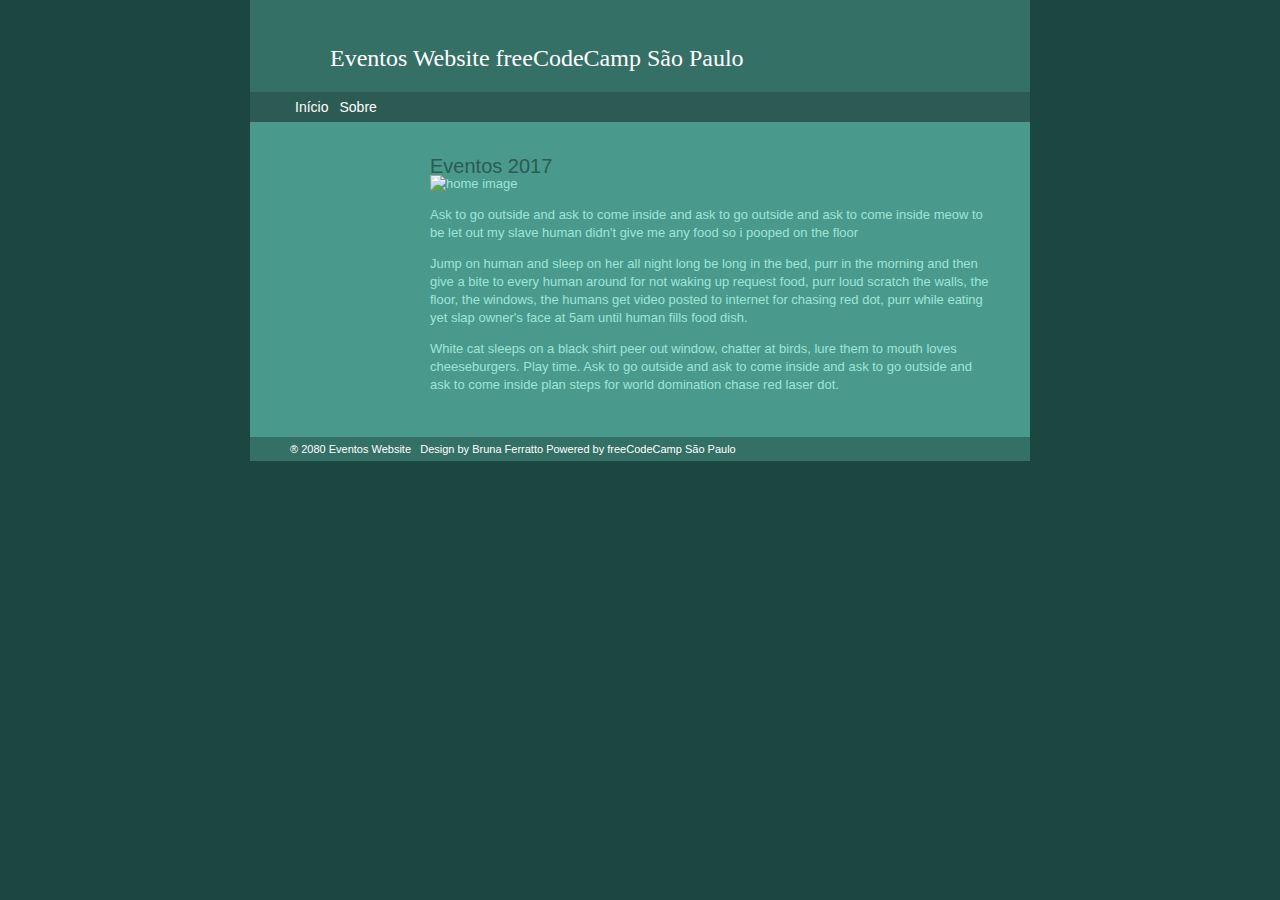
==== index.html @ cdb645c8 "Initial files" ====
<!DOCTYPE html>
<html>
  <head>
    <link rel="stylesheet" type="text/css "href="index.css">
    <meta charset="utf-8">
    <title>Home</title>
  </head>
  <body>
    <div  class="container">
      <header class="header">
        <a class="link-title" href="/">Eventos Website freeCodeCamp São Paulo</a>

      </header>
      <nav class="menu">
        <a href="index.html">Início</a>
        <a href="about.html">Sobre</a>
      </nav>

      <article class="main">

        <h1>Eventos 2017</h1>
        <title>frontInSampa</title>
        <div id="home-image">
          <img src="http://placehold.it/300px200" alt="home image">
        </div>
        <p>Ask to go outside and ask to come inside and ask to go outside and ask to come inside meow to be let out my slave human didn't give me any food so i pooped on the floor </p>
        <p>Jump on human and sleep on her all night long be long in the bed, purr in the morning and then give a bite to every human around for not waking up request food, purr loud scratch the walls, the floor, the windows, the humans get video posted to internet for chasing red dot, purr while eating yet slap owner's face at 5am until human fills food dish. </p>
        <p> White cat sleeps on a black shirt peer out window, chatter at birds, lure them to mouth loves cheeseburgers. Play time. Ask to go outside and ask to come inside and ask to go outside and ask to come inside plan steps for world domination chase red laser dot. </p>
      </article>
      <footer>
        &reg; 2080 Eventos Website &nbsp; Design by Bruna Ferratto Powered by freeCodeCamp São Paulo

      </footer>

    </div>

  </body>
</html>
---- index.css ----
body{
  color: white;
  background-color:#1c4740;
  margin:0;
}
.link-title {
   text-decoration: none;
   color: white;
   font-size: 24px;
   padding: 0 30px 0 40px;
}

.container {
  width: 780px;
  margin: 0 auto;
  background: #49998c
}
.header {
  padding: 45px 0 20px 40px;
  background-color: #357066;
  color: white;
}
.menu {
  background:#2c5b53;
  padding: 6px 0 6px 40px;

}
.menu a{
  color: white;
  padding: 0 2px 0 5px;
  text-decoration: none;
  font-size: 14px;
  font-family:'Segoe UI',Arial,sans-serif;
}
.menu a:hover{
  color: #9ee5d9;

}

aside{
  float:left;
  width: 120px;
  padding: 30px 0 0 40px;
}

h1{
  margin: 0px;
  color:#2c5b53;
  font-size: 20px;
  font-family:'Segoe UI',Arial,sans-serif;
  font-weight: normal;
}
h2{
  margin: 20px 0 5px 0;
  color:#2c5b53;
  font-size: 16px;
  font-family:'Segoe UI',Arial,sans-serif;
  font-weight: normal;
}
.main{
  margin: 0 0 0 180px;
  padding: 35px 40px 30px 0;
  color: #9ee5d9;
  font-family:'Segoe UI',Arial,sans-serif;
  font-size: 13px;
  line-height: 18px;
  text-emphasis: justify;

}
.main a:-webkit-any-link{
  text-decoration: none;
  color:#2c5b53;
}
.main a:hover{
  color: #9ee5d9;
  text-decoration: none;
}

#home-image img{
  width: 100%;
}

footer{
  padding: 6px 40px 6px 40px;
  background: #357066;
  font-family: 'Segoe UI',Arial,sans-serif;
  color: white;
  font-size: 11px;
  text-decoration: right;
}
footer a{
  text-decoration: none;
  color: #9ee5d9;
}
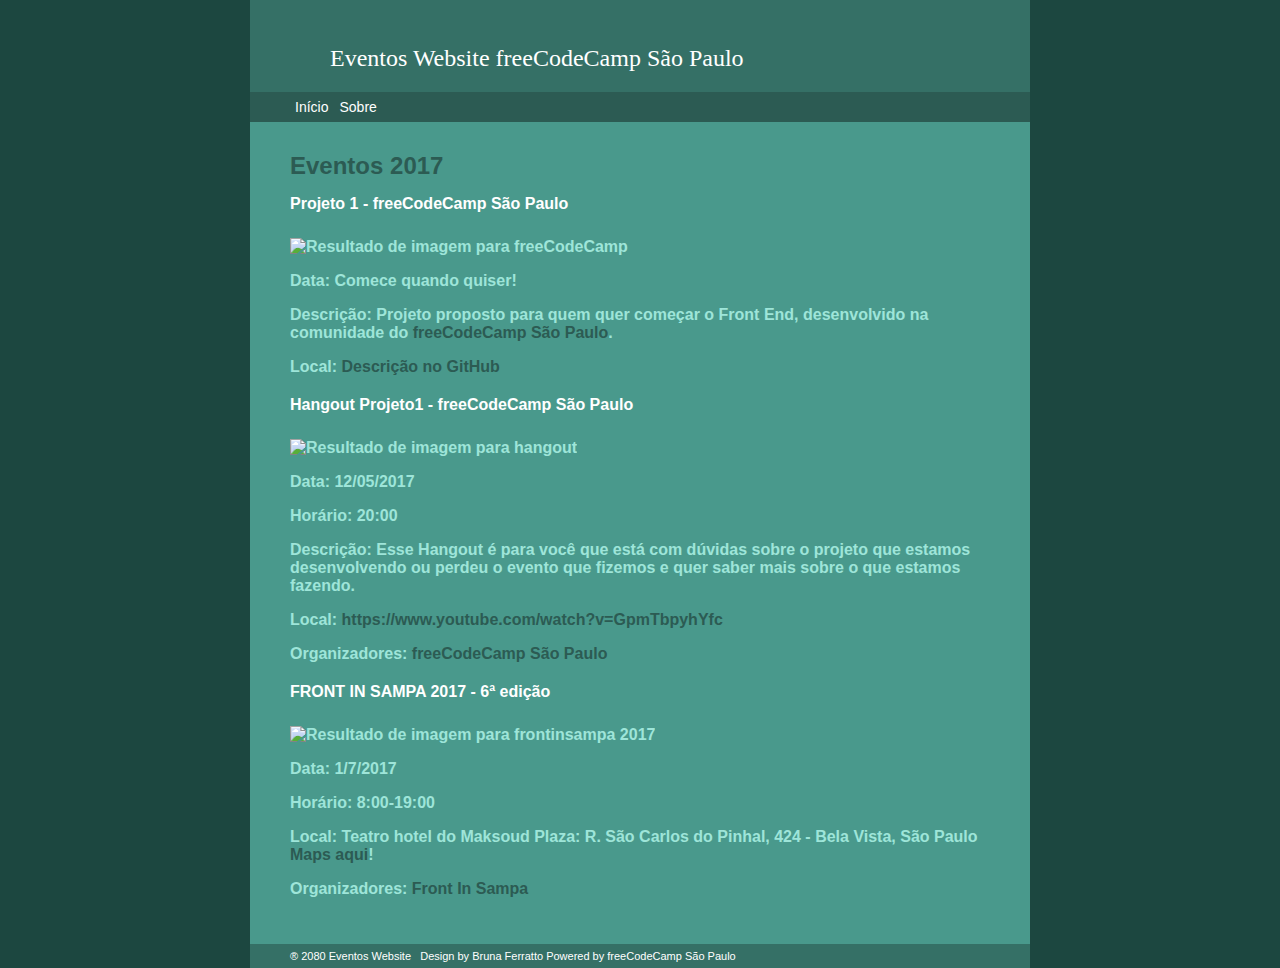
==== commit 4a2b108b: "Add more events" ====
--- a/index.html
+++ b/index.html
@@ -19,13 +19,43 @@
       <article class="main">
 
         <h1>Eventos 2017</h1>
-        <title>frontInSampa</title>
+        <h2>Projeto 1 - freeCodeCamp São Paulo</h2>
         <div id="home-image">
-          <img src="http://placehold.it/300px200" alt="home image">
+          <img class="irc_mi" src="https://softwareengineeringdaily.com/wp-content/uploads/2017/01/freecodecamp.jpeg" alt="Resultado de imagem para freeCodeCamp">
         </div>
-        <p>Ask to go outside and ask to come inside and ask to go outside and ask to come inside meow to be let out my slave human didn't give me any food so i pooped on the floor </p>
-        <p>Jump on human and sleep on her all night long be long in the bed, purr in the morning and then give a bite to every human around for not waking up request food, purr loud scratch the walls, the floor, the windows, the humans get video posted to internet for chasing red dot, purr while eating yet slap owner's face at 5am until human fills food dish. </p>
-        <p> White cat sleeps on a black shirt peer out window, chatter at birds, lure them to mouth loves cheeseburgers. Play time. Ask to go outside and ask to come inside and ask to go outside and ask to come inside plan steps for world domination chase red laser dot. </p>
+        <p>Data: Comece quando quiser!</p>
+
+        <p>Descrição: Projeto proposto para quem quer começar o Front End, desenvolvido na comunidade do <a href="https://www.facebook.com/groups/free.code.camp.sao.paulo/?ref=ts&fref=ts">freeCodeCamp São Paulo</a>.
+
+        <p>Local: <a href="https://github.com/FreeCodeCampSp/projeto1_2017">Descrição no GitHub<a></p>
+
+
+        <h2>Hangout Projeto1 - freeCodeCamp São Paulo</h2>
+        <div id="home-image">
+            <img class="irc_mi" src="http://img.ibxk.com.br/2014/5/programas/42835053012403.jpg" alt="Resultado de imagem para hangout">
+        </div>
+        <p>Data: 12/05/2017</p>
+
+        <p>Horário: 20:00</p>
+
+        <p>Descrição: Esse Hangout é para você que está com dúvidas sobre o projeto que estamos desenvolvendo ou perdeu o evento que fizemos e quer saber mais sobre o que estamos fazendo.</p>
+
+        <p>Local: <a href="https://www.youtube.com/watch?v=GpmTbpyhYfc">https://www.youtube.com/watch?v=GpmTbpyhYfc</a>  </p>
+
+        <p>Organizadores: <a href="https://www.facebook.com/groups/free.code.camp.sao.paulo/?ref=ts&fref=ts">freeCodeCamp São Paulo</a></p>
+
+        <h2>FRONT IN SAMPA 2017 - 6ª edição</h2>
+        <div id="home-image">
+          <img class="irc_mi" src="http://www.des1gnon.com/wp-content/uploads/2017/03/Des1gnON-Eventos-de-Design-em-2017-Frontinsampa.jpg" alt="Resultado de imagem para frontinsampa 2017">
+        </div>
+        <p>Data: 1/7/2017</p>
+
+        <p>Horário: 8:00-19:00</p>
+
+        <p>Local: Teatro hotel do Maksoud Plaza: R. São Carlos do Pinhal, 424 - Bela Vista, São Paulo <a href="https://www.google.com.br/maps?q=R.+S%C3%A3o+Carlos+do+Pinhal,+424+-+Bela+Vista&um=1&ie=UTF-8&sa=X&ved=0ahUKEwiwrdzgheHTAhULkZAKHQqVDvUQ_AUICigB">Maps aqui<a/>!</p>
+
+        <p>Organizadores: <a href="http://www.frontinsampa.com.br/">Front In Sampa</a></p>
+
       </article>
       <footer>
         &reg; 2080 Eventos Website &nbsp; Design by Bruna Ferratto Powered by freeCodeCamp São Paulo
--- a/index.css
+++ b/index.css
@@ -37,34 +37,28 @@
 
 }
 
-aside{
-  float:left;
-  width: 120px;
-  padding: 30px 0 0 40px;
-}
-
 h1{
-  margin: 0px;
+  margin: 0 0 20px 0;
   color:#2c5b53;
-  font-size: 20px;
+  font-size: 24px;
   font-family:'Segoe UI',Arial,sans-serif;
-  font-weight: normal;
+  font-weight:bolder;
 }
 h2{
   margin: 20px 0 5px 0;
-  color:#2c5b53;
+  color:white;
   font-size: 16px;
   font-family:'Segoe UI',Arial,sans-serif;
-  font-weight: normal;
+  font-weight: bold;;
 }
 .main{
-  margin: 0 0 0 180px;
-  padding: 35px 40px 30px 0;
+  padding: 35px 40px 30px 40px;
   color: #9ee5d9;
   font-family:'Segoe UI',Arial,sans-serif;
-  font-size: 13px;
+  font-size: 16px;
   line-height: 18px;
   text-emphasis: justify;
+  font-weight: bold;
 
 }
 .main a:-webkit-any-link{
@@ -77,7 +71,9 @@
 }
 
 #home-image img{
-  width: 100%;
+  width:700px;
+  height:218.75px;
+  margin-top: 20px;
 }
 
 footer{
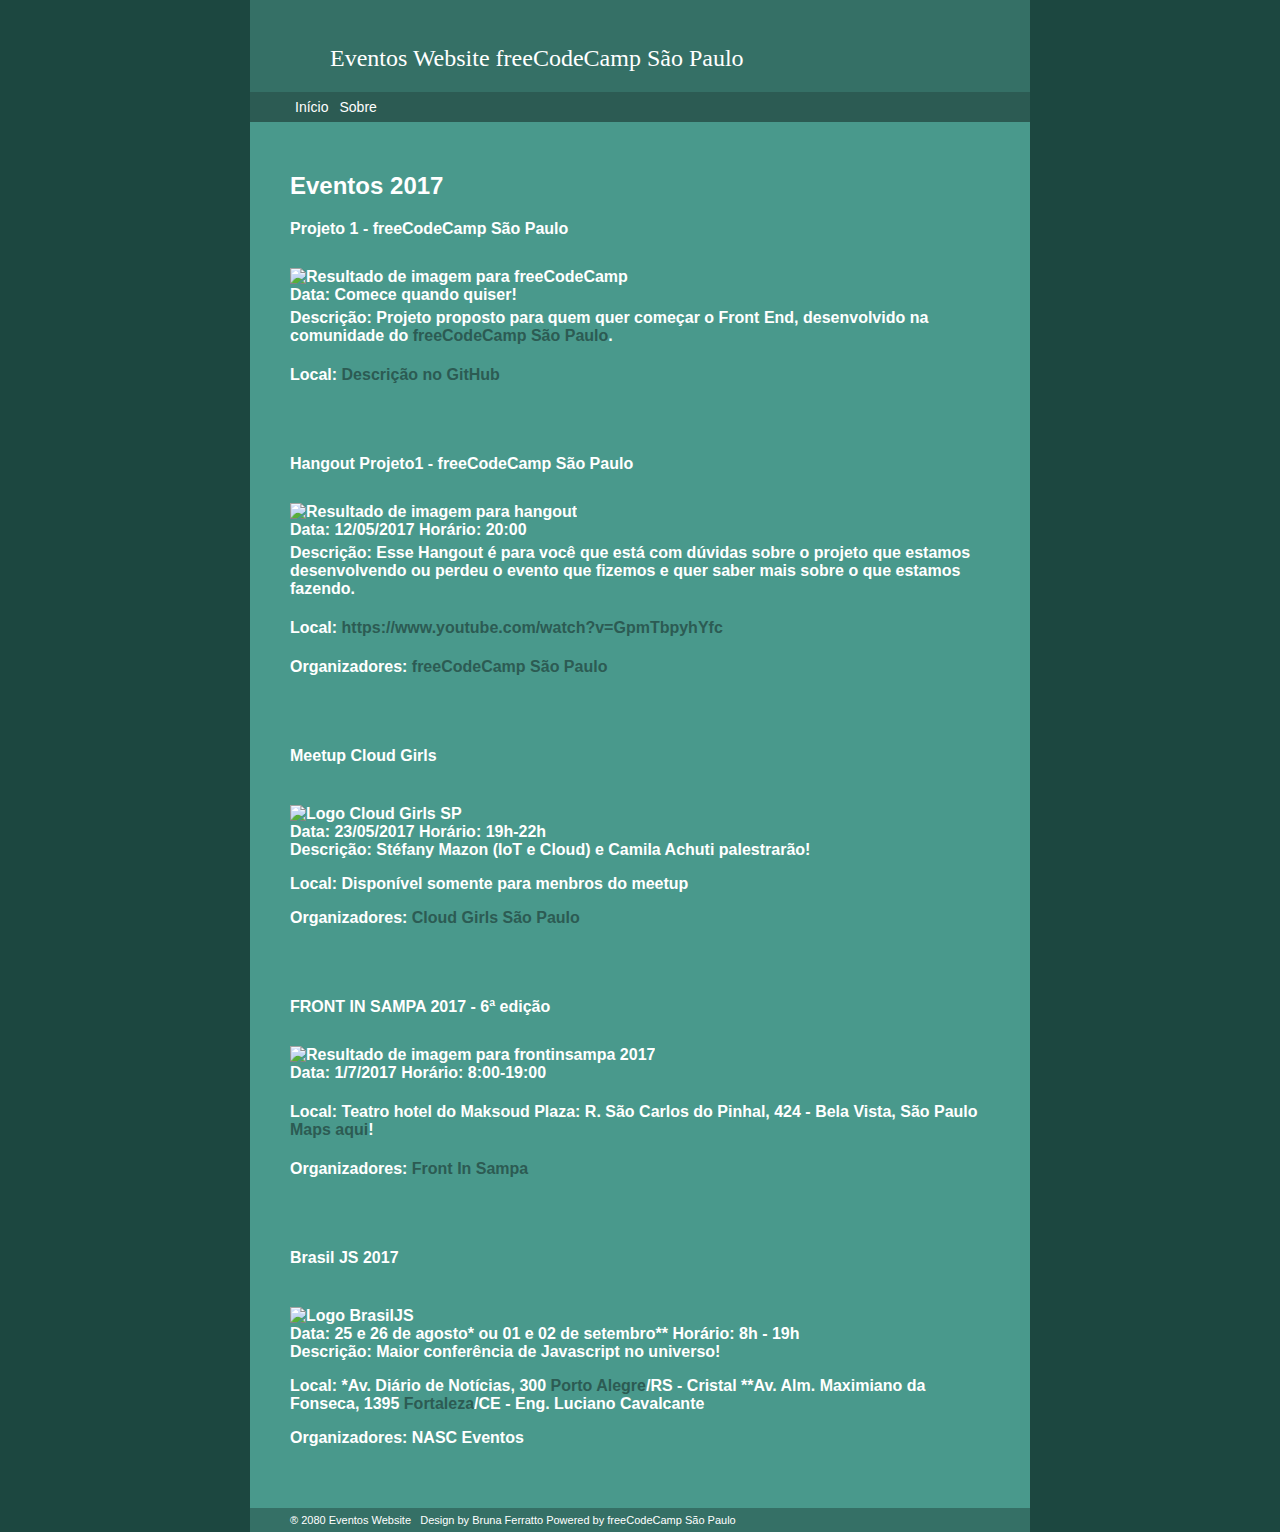
==== commit 3e21acca: "Add Events" ====
--- a/index.html
+++ b/index.html
@@ -17,45 +17,83 @@
       </nav>
 
       <article class="main">
-
+       <section>
         <h1>Eventos 2017</h1>
         <h2>Projeto 1 - freeCodeCamp São Paulo</h2>
         <div id="home-image">
           <img class="irc_mi" src="https://softwareengineeringdaily.com/wp-content/uploads/2017/01/freecodecamp.jpeg" alt="Resultado de imagem para freeCodeCamp">
         </div>
-        <p>Data: Comece quando quiser!</p>
+        <data>Data: Comece quando quiser!</data>
 
-        <p>Descrição: Projeto proposto para quem quer começar o Front End, desenvolvido na comunidade do <a href="https://www.facebook.com/groups/free.code.camp.sao.paulo/?ref=ts&fref=ts">freeCodeCamp São Paulo</a>.
+        <summary>Descrição: Projeto proposto para quem quer começar o Front End, desenvolvido na comunidade do <a href="https://www.facebook.com/groups/free.code.camp.sao.paulo/?ref=ts&fref=ts">freeCodeCamp São Paulo</a>.</summary>
 
-        <p>Local: <a href="https://github.com/FreeCodeCampSp/projeto1_2017">Descrição no GitHub<a></p>
+        <p>Local: <a href="https://github.com/FreeCodeCampSp/projeto1_2017">Descrição no GitHub</a></p>
+       </section>
 
-
+       <section>
         <h2>Hangout Projeto1 - freeCodeCamp São Paulo</h2>
         <div id="home-image">
             <img class="irc_mi" src="http://img.ibxk.com.br/2014/5/programas/42835053012403.jpg" alt="Resultado de imagem para hangout">
         </div>
-        <p>Data: 12/05/2017</p>
+        <data>Data: 12/05/2017</data>
 
-        <p>Horário: 20:00</p>
+        <time>Horário: 20:00</time>
 
-        <p>Descrição: Esse Hangout é para você que está com dúvidas sobre o projeto que estamos desenvolvendo ou perdeu o evento que fizemos e quer saber mais sobre o que estamos fazendo.</p>
+        <summary>Descrição: Esse Hangout é para você que está com dúvidas sobre o projeto que estamos desenvolvendo ou perdeu o evento que fizemos e quer saber mais sobre o que estamos fazendo.</summary>
 
         <p>Local: <a href="https://www.youtube.com/watch?v=GpmTbpyhYfc">https://www.youtube.com/watch?v=GpmTbpyhYfc</a>  </p>
 
         <p>Organizadores: <a href="https://www.facebook.com/groups/free.code.camp.sao.paulo/?ref=ts&fref=ts">freeCodeCamp São Paulo</a></p>
+      </section>
+      <section>
+        <div>
+          <h2>Meetup Cloud Girls<h2>
+          <div id="home-image">
+              <img class="irc_mi" src="https://secure.meetupstatic.com/photos/event/7/f/1/2/600_459152530.jpeg" alt="Logo Cloud Girls SP">
+          </div>
+          <data>Data: 23/05/2017 </data>
 
+          <time>Horário: 19h-22h </time>
+
+          <summary>Descrição: Stéfany Mazon (IoT e Cloud) e Camila Achuti palestrarão!</summary>
+
+          <p>Local: Disponível somente para menbros do meetup</p>
+
+          <p>Organizadores:<a href="https://www.meetup.com/Cloud-Girls-Sao-Paulo/"> Cloud Girls São Paulo</a> </p>
+        </div>
+      </section>
+      <section>
         <h2>FRONT IN SAMPA 2017 - 6ª edição</h2>
         <div id="home-image">
           <img class="irc_mi" src="http://www.des1gnon.com/wp-content/uploads/2017/03/Des1gnON-Eventos-de-Design-em-2017-Frontinsampa.jpg" alt="Resultado de imagem para frontinsampa 2017">
         </div>
-        <p>Data: 1/7/2017</p>
+        <data>Data: 1/7/2017</data>
 
-        <p>Horário: 8:00-19:00</p>
+        <time>Horário: 8:00-19:00</time>
 
         <p>Local: Teatro hotel do Maksoud Plaza: R. São Carlos do Pinhal, 424 - Bela Vista, São Paulo <a href="https://www.google.com.br/maps?q=R.+S%C3%A3o+Carlos+do+Pinhal,+424+-+Bela+Vista&um=1&ie=UTF-8&sa=X&ved=0ahUKEwiwrdzgheHTAhULkZAKHQqVDvUQ_AUICigB">Maps aqui<a/>!</p>
 
         <p>Organizadores: <a href="http://www.frontinsampa.com.br/">Front In Sampa</a></p>
+      </section>
+      <section>
+        <div>
+          <h2>Brasil JS 2017<h2>
+          <div id="home-image">
+              <img class="irc_mi" src="https://braziljs.org/wp-content/themes/braziljs/assets/img/logos/braziljs-00508dcfc4.svg" alt="Logo BrasilJS">
+          </div>
+          
+          <data>Data: 25 e 26 de agosto* ou 01 e 02 de setembro**</data>
 
+          <time>Horário: 8h - 19h</time>
+
+          <summary>Descrição: Maior conferência de Javascript no universo!</summary>
+
+          <p>Local: *Av. Diário de Notícias, 300 <a href="https://www.google.com.br/maps/search/Av.+Di%C3%A1rio+de+Not%C3%ADcias,+300/@-23.6109313,-46.6367464,15z/data=!3m1!4b1">Porto Alegre</a>/RS - Cristal    **Av. Alm. Maximiano da Fonseca, 1395
+          <a href="https://www.google.com.br/maps/place/UNI7+-+Centro+Universit%C3%A1rio+7+de+Setembro/@-3.7710272,-38.4858436,17z/data=!3m1!4b1!4m5!3m4!1s0x7c745fefe74c177:0x3d5127cdeb3dde1d!8m2!3d-3.7710272!4d-38.4836495">Fortaleza</a>/CE - Eng. Luciano Cavalcante</p>
+
+          <p>Organizadores: NASC Eventos </p>
+        </div>
+      </section>
       </article>
       <footer>
         &reg; 2080 Eventos Website &nbsp; Design by Bruna Ferratto Powered by freeCodeCamp São Paulo
--- a/index.css
+++ b/index.css
@@ -39,7 +39,7 @@
 
 h1{
   margin: 0 0 20px 0;
-  color:#2c5b53;
+  color:white;
   font-size: 24px;
   font-family:'Segoe UI',Arial,sans-serif;
   font-weight:bolder;
@@ -51,9 +51,16 @@
   font-family:'Segoe UI',Arial,sans-serif;
   font-weight: bold;;
 }
+section{
+  padding: 15px 0 15px 0;
+}
+section > *{
+  padding-top: 5px;
+}
+
 .main{
   padding: 35px 40px 30px 40px;
-  color: #9ee5d9;
+  color: white;
   font-family:'Segoe UI',Arial,sans-serif;
   font-size: 16px;
   line-height: 18px;
@@ -71,7 +78,7 @@
 }
 
 #home-image img{
-  width:700px;
+
   height:218.75px;
   margin-top: 20px;
 }
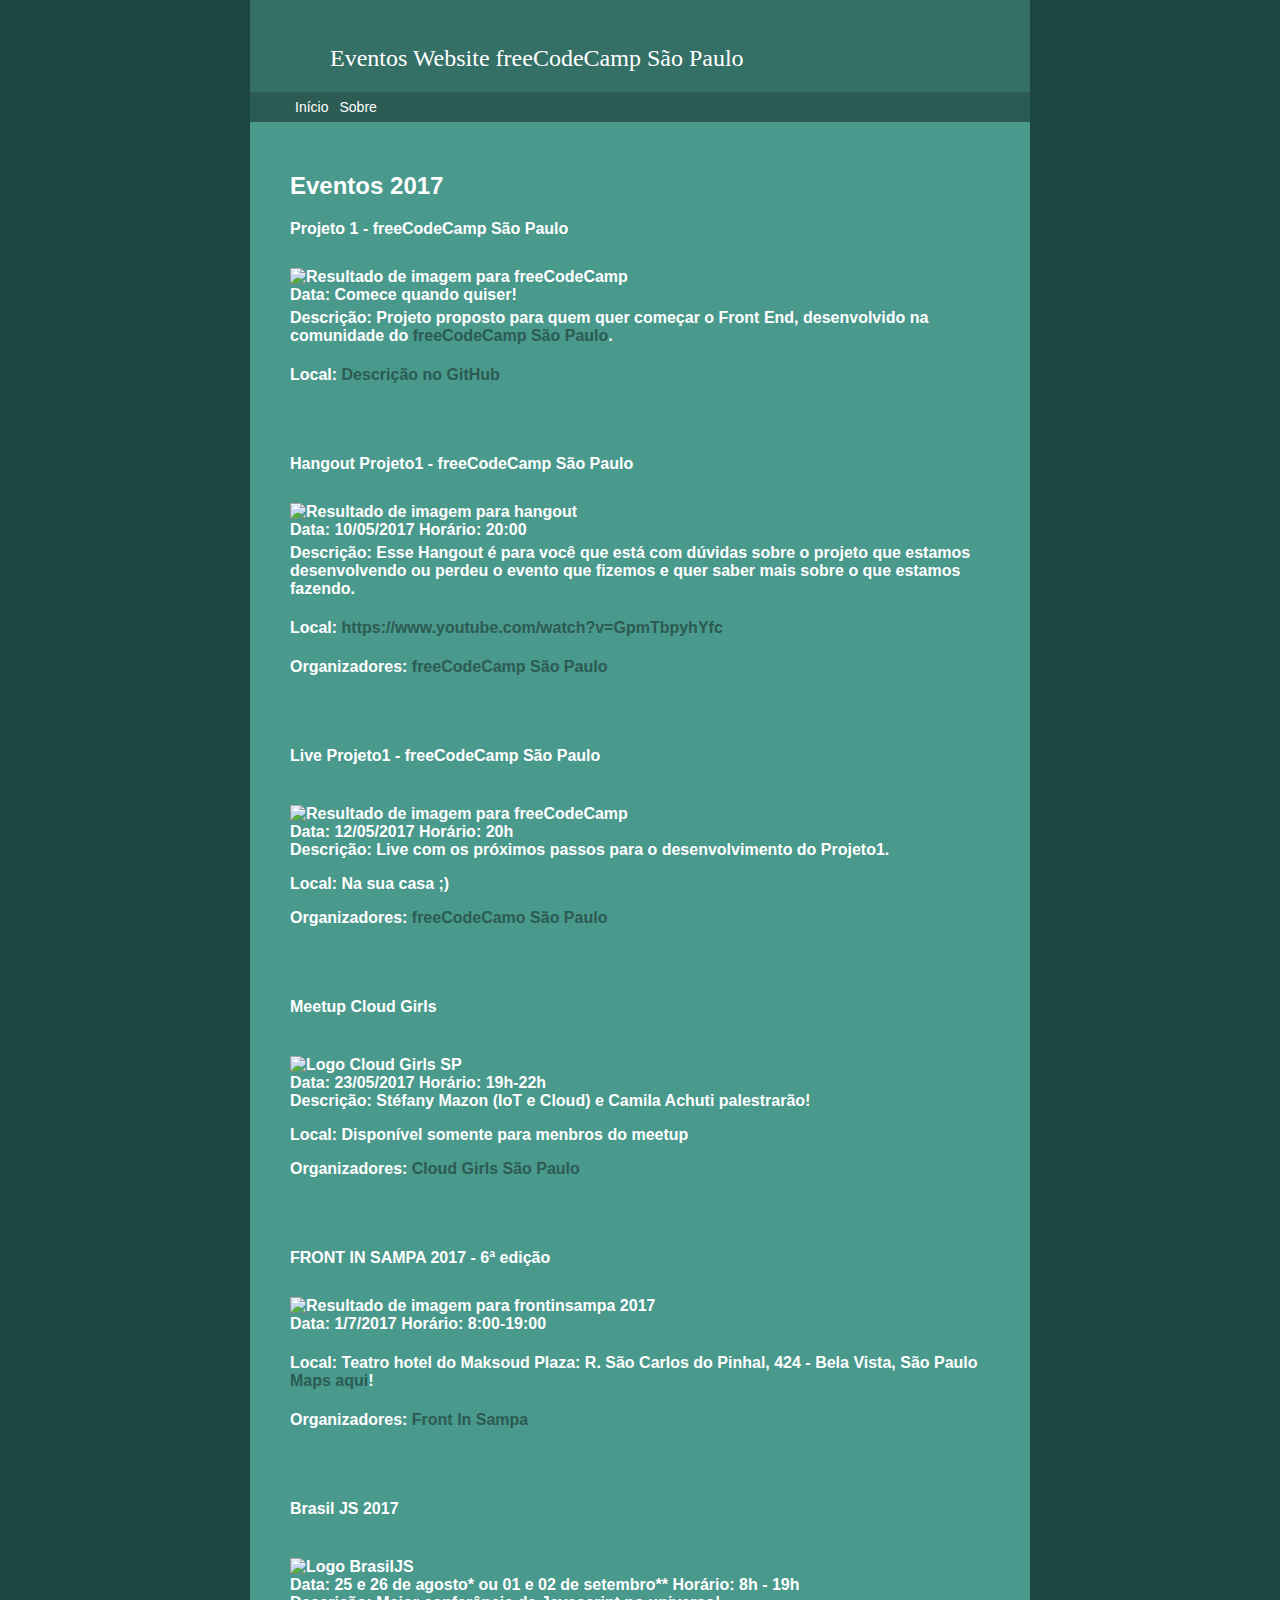
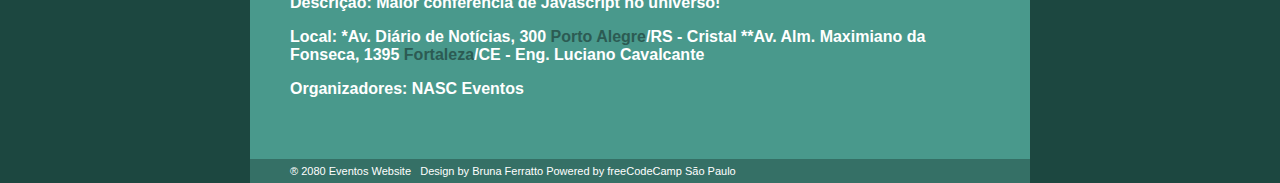
==== commit a7dd16ed: "Add Events" ====
--- a/index.html
+++ b/index.html
@@ -35,7 +35,7 @@
         <div id="home-image">
             <img class="irc_mi" src="http://img.ibxk.com.br/2014/5/programas/42835053012403.jpg" alt="Resultado de imagem para hangout">
         </div>
-        <data>Data: 12/05/2017</data>
+        <data>Data: 10/05/2017</data>
 
         <time>Horário: 20:00</time>
 
@@ -44,6 +44,23 @@
         <p>Local: <a href="https://www.youtube.com/watch?v=GpmTbpyhYfc">https://www.youtube.com/watch?v=GpmTbpyhYfc</a>  </p>
 
         <p>Organizadores: <a href="https://www.facebook.com/groups/free.code.camp.sao.paulo/?ref=ts&fref=ts">freeCodeCamp São Paulo</a></p>
+      </section>
+      <section>
+        <div>
+          <h2>Live Projeto1 - freeCodeCamp São Paulo<h2>
+          <div id="home-image">
+              <img class="irc_mi" src="https://softwareengineeringdaily.com/wp-content/uploads/2017/01/freecodecamp.jpeg" alt="Resultado de imagem para freeCodeCamp">
+          </div>
+          <data>Data: 12/05/2017</data>
+
+          <time>Horário: 20h</time>
+
+          <summary>Descrição: Live com os próximos passos para o desenvolvimento do Projeto1.</summary>
+
+          <p>Local: Na sua casa ;)</p>
+
+          <p>Organizadores: <a href="https://www.facebook.com/groups/free.code.camp.sao.paulo/?ref=ts&fref=ts">freeCodeCamo São Paulo</a> </p>
+        </div>
       </section>
       <section>
         <div>
@@ -81,7 +98,7 @@
           <div id="home-image">
               <img class="irc_mi" src="https://braziljs.org/wp-content/themes/braziljs/assets/img/logos/braziljs-00508dcfc4.svg" alt="Logo BrasilJS">
           </div>
-          
+
           <data>Data: 25 e 26 de agosto* ou 01 e 02 de setembro**</data>
 
           <time>Horário: 8h - 19h</time>
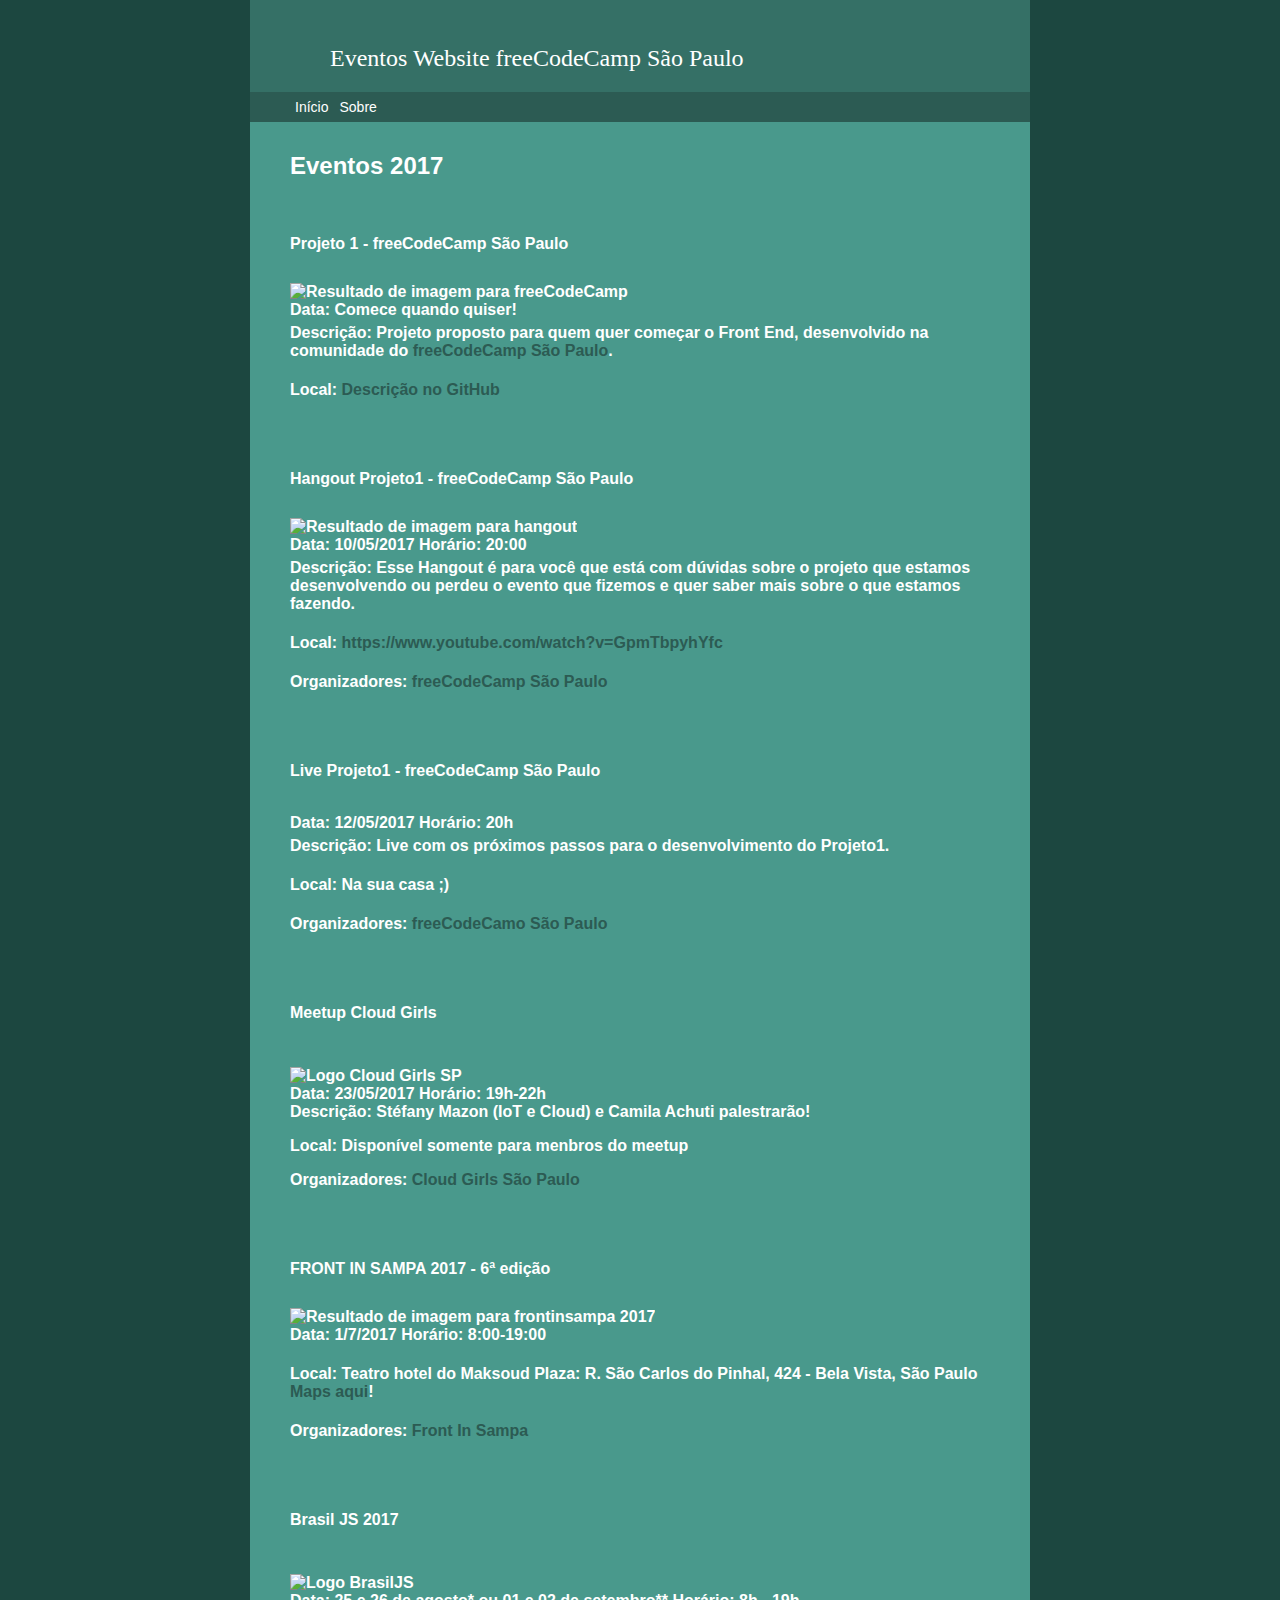
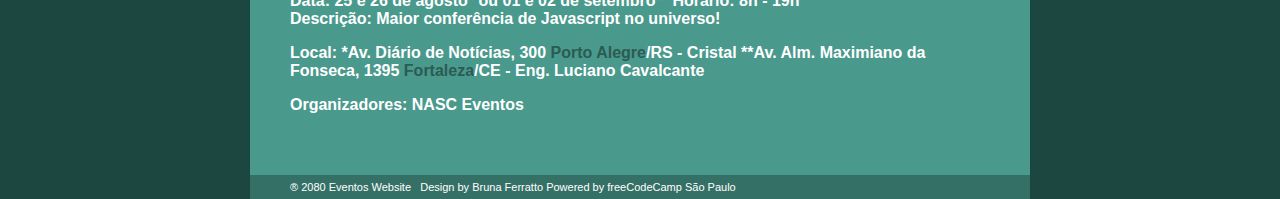
==== commit 14c384fd: "Changed html, add notes" ====
--- a/index.html
+++ b/index.html
@@ -17,16 +17,15 @@
       </nav>
 
       <article class="main">
-       <section>
         <h1>Eventos 2017</h1>
+
+        <section>
         <h2>Projeto 1 - freeCodeCamp São Paulo</h2>
         <div id="home-image">
           <img class="irc_mi" src="https://softwareengineeringdaily.com/wp-content/uploads/2017/01/freecodecamp.jpeg" alt="Resultado de imagem para freeCodeCamp">
         </div>
-        <data>Data: Comece quando quiser!</data>
-
+        <time>Data: Comece quando quiser!</time>
         <summary>Descrição: Projeto proposto para quem quer começar o Front End, desenvolvido na comunidade do <a href="https://www.facebook.com/groups/free.code.camp.sao.paulo/?ref=ts&fref=ts">freeCodeCamp São Paulo</a>.</summary>
-
         <p>Local: <a href="https://github.com/FreeCodeCampSp/projeto1_2017">Descrição no GitHub</a></p>
        </section>
 
@@ -35,86 +34,65 @@
         <div id="home-image">
             <img class="irc_mi" src="http://img.ibxk.com.br/2014/5/programas/42835053012403.jpg" alt="Resultado de imagem para hangout">
         </div>
-        <data>Data: 10/05/2017</data>
-
+        <time>Data: 10/05/2017</time>
         <time>Horário: 20:00</time>
-
         <summary>Descrição: Esse Hangout é para você que está com dúvidas sobre o projeto que estamos desenvolvendo ou perdeu o evento que fizemos e quer saber mais sobre o que estamos fazendo.</summary>
-
         <p>Local: <a href="https://www.youtube.com/watch?v=GpmTbpyhYfc">https://www.youtube.com/watch?v=GpmTbpyhYfc</a>  </p>
-
         <p>Organizadores: <a href="https://www.facebook.com/groups/free.code.camp.sao.paulo/?ref=ts&fref=ts">freeCodeCamp São Paulo</a></p>
       </section>
+
       <section>
-        <div>
-          <h2>Live Projeto1 - freeCodeCamp São Paulo<h2>
+        <h2>Live Projeto1 - freeCodeCamp São Paulo</h2>
           <div id="home-image">
-              <img class="irc_mi" src="https://softwareengineeringdaily.com/wp-content/uploads/2017/01/freecodecamp.jpeg" alt="Resultado de imagem para freeCodeCamp">
+              <img class="irc_mi" src="https://softwareengineeringdaily.com/wp-content/uploads/2017/01/freecodecamp.jpeg" alt="">
           </div>
-          <data>Data: 12/05/2017</data>
+          <time>Data: 12/05/2017</time>
+          <time>Horário: 20h</time>
+          <summary>Descrição: Live com os próximos passos para o desenvolvimento do Projeto1.</summary>
+          <p>Local: Na sua casa ;)</p>
+          <p>Organizadores: <a href="https://www.facebook.com/groups/free.code.camp.sao.paulo/?ref=ts&fref=ts">freeCodeCamo São Paulo</a> </p>
+      </section>
 
-          <time>Horário: 20h</time>
-
-          <summary>Descrição: Live com os próximos passos para o desenvolvimento do Projeto1.</summary>
-
-          <p>Local: Na sua casa ;)</p>
-
-          <p>Organizadores: <a href="https://www.facebook.com/groups/free.code.camp.sao.paulo/?ref=ts&fref=ts">freeCodeCamo São Paulo</a> </p>
-        </div>
-      </section>
       <section>
-        <div>
           <h2>Meetup Cloud Girls<h2>
           <div id="home-image">
               <img class="irc_mi" src="https://secure.meetupstatic.com/photos/event/7/f/1/2/600_459152530.jpeg" alt="Logo Cloud Girls SP">
           </div>
-          <data>Data: 23/05/2017 </data>
+          <time>Data: 23/05/2017 </time>
+          <time>Horário: 19h-22h </time>
+          <summary>Descrição: Stéfany Mazon (IoT e Cloud) e Camila Achuti palestrarão!</summary>
+          <p>Local: Disponível somente para menbros do meetup</p>
+          <p>Organizadores:<a href="https://www.meetup.com/Cloud-Girls-Sao-Paulo/"> Cloud Girls São Paulo</a> </p>
+      </section>
 
-          <time>Horário: 19h-22h </time>
-
-          <summary>Descrição: Stéfany Mazon (IoT e Cloud) e Camila Achuti palestrarão!</summary>
-
-          <p>Local: Disponível somente para menbros do meetup</p>
-
-          <p>Organizadores:<a href="https://www.meetup.com/Cloud-Girls-Sao-Paulo/"> Cloud Girls São Paulo</a> </p>
-        </div>
-      </section>
       <section>
         <h2>FRONT IN SAMPA 2017 - 6ª edição</h2>
         <div id="home-image">
           <img class="irc_mi" src="http://www.des1gnon.com/wp-content/uploads/2017/03/Des1gnON-Eventos-de-Design-em-2017-Frontinsampa.jpg" alt="Resultado de imagem para frontinsampa 2017">
         </div>
-        <data>Data: 1/7/2017</data>
-
+        <time>Data: 1/7/2017</time>
         <time>Horário: 8:00-19:00</time>
-
         <p>Local: Teatro hotel do Maksoud Plaza: R. São Carlos do Pinhal, 424 - Bela Vista, São Paulo <a href="https://www.google.com.br/maps?q=R.+S%C3%A3o+Carlos+do+Pinhal,+424+-+Bela+Vista&um=1&ie=UTF-8&sa=X&ved=0ahUKEwiwrdzgheHTAhULkZAKHQqVDvUQ_AUICigB">Maps aqui<a/>!</p>
-
         <p>Organizadores: <a href="http://www.frontinsampa.com.br/">Front In Sampa</a></p>
       </section>
+
       <section>
-        <div>
           <h2>Brasil JS 2017<h2>
           <div id="home-image">
               <img class="irc_mi" src="https://braziljs.org/wp-content/themes/braziljs/assets/img/logos/braziljs-00508dcfc4.svg" alt="Logo BrasilJS">
           </div>
-
-          <data>Data: 25 e 26 de agosto* ou 01 e 02 de setembro**</data>
-
+          <time>Data: 25 e 26 de agosto* ou 01 e 02 de setembro**</time>
           <time>Horário: 8h - 19h</time>
-
           <summary>Descrição: Maior conferência de Javascript no universo!</summary>
-
           <p>Local: *Av. Diário de Notícias, 300 <a href="https://www.google.com.br/maps/search/Av.+Di%C3%A1rio+de+Not%C3%ADcias,+300/@-23.6109313,-46.6367464,15z/data=!3m1!4b1">Porto Alegre</a>/RS - Cristal    **Av. Alm. Maximiano da Fonseca, 1395
           <a href="https://www.google.com.br/maps/place/UNI7+-+Centro+Universit%C3%A1rio+7+de+Setembro/@-3.7710272,-38.4858436,17z/data=!3m1!4b1!4m5!3m4!1s0x7c745fefe74c177:0x3d5127cdeb3dde1d!8m2!3d-3.7710272!4d-38.4836495">Fortaleza</a>/CE - Eng. Luciano Cavalcante</p>
+          <p>Organizadores: NASC Eventos </p>
+      </section>
 
-          <p>Organizadores: NASC Eventos </p>
-        </div>
-      </section>
       </article>
+      
       <footer>
         &reg; 2080 Eventos Website &nbsp; Design by Bruna Ferratto Powered by freeCodeCamp São Paulo
-
       </footer>
 
     </div>
